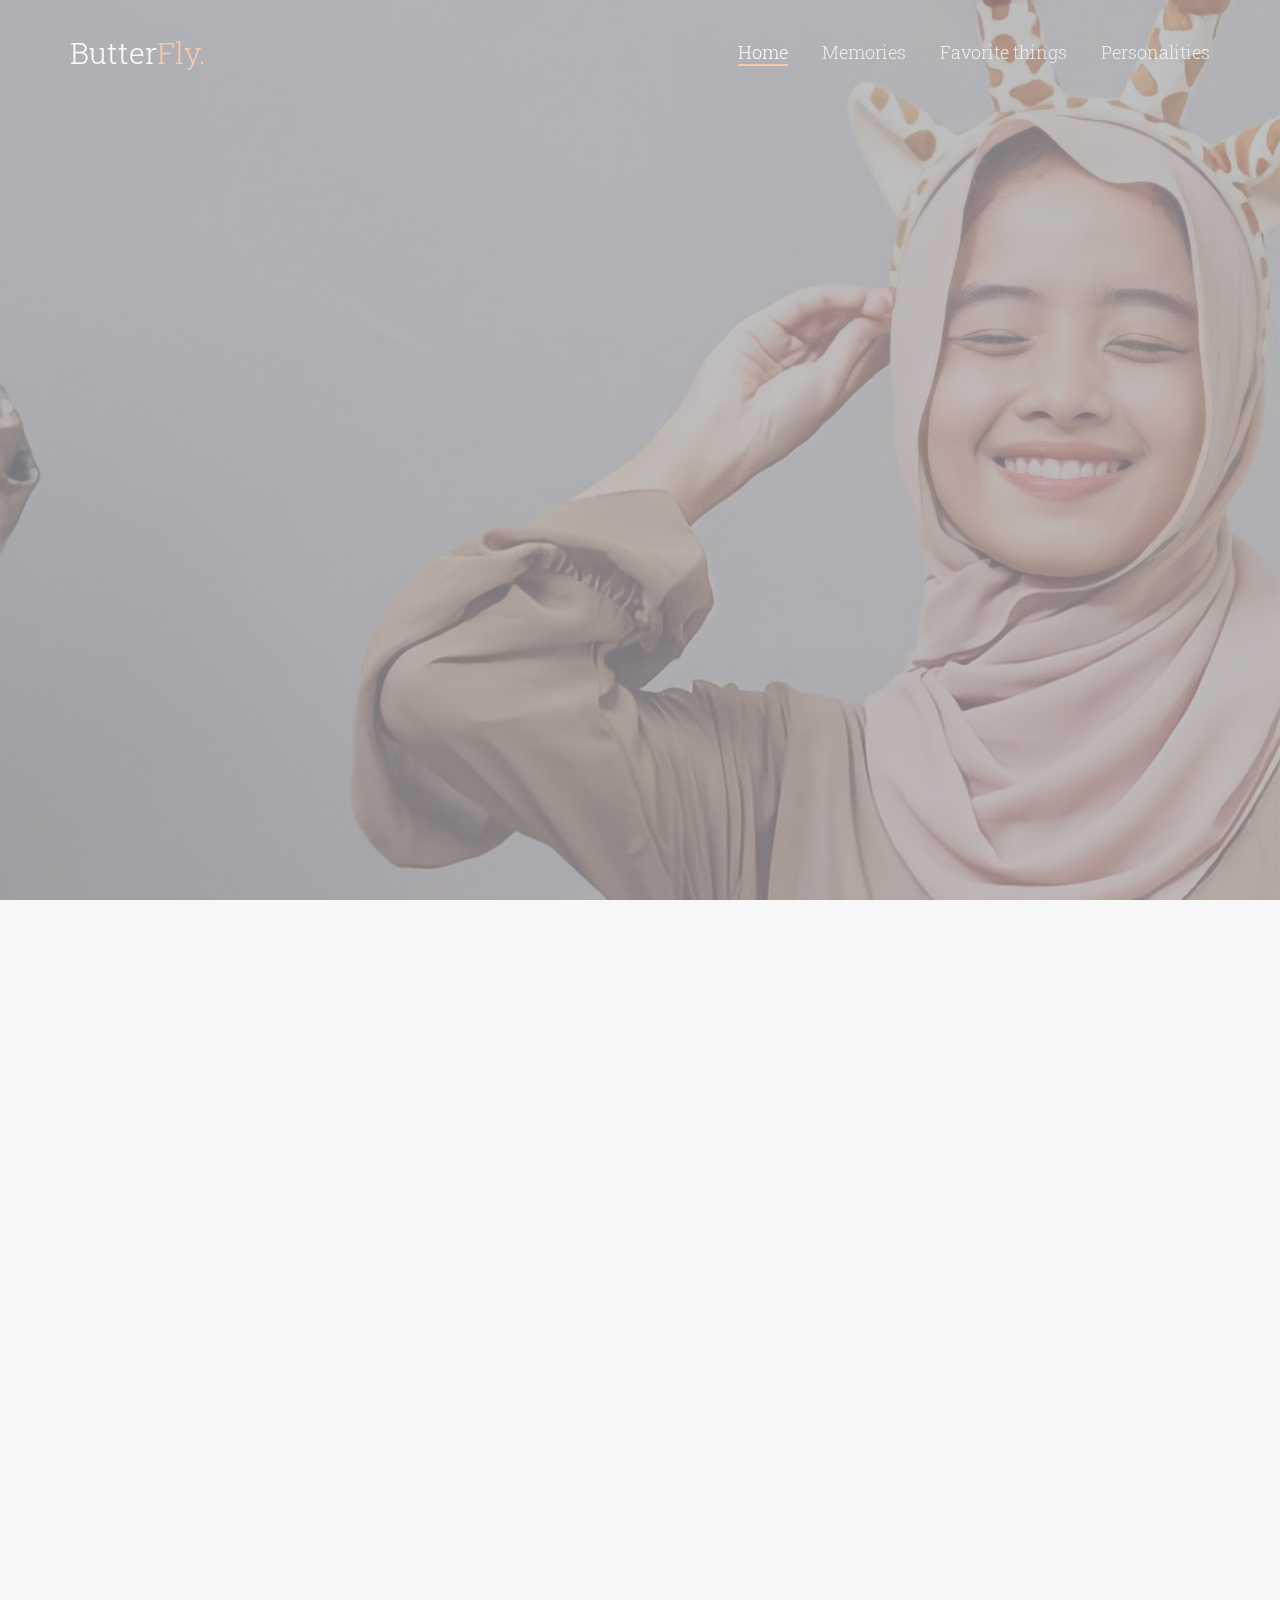
==== index.html @ 9a511532 "Add files via upload" ====
<!DOCTYPE html>
<!--[if lt IE 7]>      <html class="no-js lt-ie9 lt-ie8 lt-ie7"> <![endif]-->
<!--[if IE 7]>         <html class="no-js lt-ie9 lt-ie8"> <![endif]-->
<!--[if IE 8]>         <html class="no-js lt-ie9"> <![endif]-->
<!--[if gt IE 8]><!--> <html class="no-js"> <!--<![endif]-->
	<head>
	<meta charset="utf-8">
	<meta http-equiv="X-UA-Compatible" content="IE=edge">
	<title>Fotografy &mdash; i love you</title>
	<meta name="viewport" content="width=device-width, initial-scale=1">
	<meta name="description" content="Free HTML5 Template by FREEHTML5.CO" />
	<meta name="keywords" content="free html5, free template, free bootstrap, html5, css3, mobile first, responsive" />
	<meta name="author" content="FREEHTML5.CO" />

  <!-- 
	//////////////////////////////////////////////////////

	FREE HTML5 TEMPLATE 
	DESIGNED & DEVELOPED by FREEHTML5.CO
		
	Website: 		http://freehtml5.co/
	Email: 			info@freehtml5.co
	Twitter: 		http://twitter.com/fh5co
	Facebook: 		https://www.facebook.com/fh5co

	//////////////////////////////////////////////////////
	 -->

  	<!-- Facebook and Twitter integration -->
	<meta property="og:title" content=""/>
	<meta property="og:image" content=""/>
	<meta property="og:url" content=""/>
	<meta property="og:site_name" content=""/>
	<meta property="og:description" content=""/>
	<meta name="twitter:title" content="" />
	<meta name="twitter:image" content="" />
	<meta name="twitter:url" content="" />
	<meta name="twitter:card" content="" />

	<!-- Place favicon.ico and apple-touch-icon.png in the root directory -->
	<link rel="shortcut icon" href="favicon.ico">
	<!-- Google Fonts -->
	<link href='https://fonts.googleapis.com/css?family=Roboto+Slab:400,700|Roboto:400,300,700' rel='stylesheet' type='text/css'>
	<!-- Animate -->
	<link rel="stylesheet" href="animate.css">
	<!-- Flexslider -->
	<link rel="stylesheet" href="flexslider.css">
	<!-- Icomoon -->
	<link rel="stylesheet" href="icomoon.css">
	<!-- Bootstrap  -->
	<link rel="stylesheet" href="bootstrap.css">

	<link rel="stylesheet" href="style.css">


	<!-- Modernizr JS -->
	<script src="modernizr-2.6.2.min.js"></script>
	<!-- FOR IE9 below -->
	<!--[if lt IE 9]>
	<script src="js/respond.min.js"></script>
	<![endif]-->

	</head>
	<body>
	
	<div id="fh5co-header">
		<div class="container">
			<!-- Mobile Toggle Menu Button -->
			<a href="#" class="js-fh5co-nav-toggle fh5co-nav-toggle"><i></i></a>
			<div id="fh5co-logo">
				<a href="index.html">Butter<span>Fly.</span></a>
			</div>
			<nav id="fh5co-main-nav">
				<ul>
					<li><a href="#" data-nav-section="home">Home</a></li>
					<li><a href="#" data-nav-section="portfolio">Memories</a></li>
					<li><a href="#" data-nav-section="about">Favorite things</a></li>
					<li><a href="#" data-nav-section="contact">Personalities</a></li>
				</ul>
			</nav>
		</div>
	</div>
	<div id="fh5co-main">
		<div class="fh5co-overlay-mobile"></div>
		<div id="fh5co-home" class="js-fullheight" data-section="home">

			<div class="flexslider">
				
				<div class="fh5co-overlay"></div>
				<div class="fh5co-text">
					<div class="container">
						<div class="row text-center">
							<h1 class="animate-box">Everything about her</h1>
							<div class="fh5co-go animate-box">
								<a href="#" class="js-fh5co-next">
									See memories
									<span><i class="icon-arrow-down2"></i></span>
								</a>
								
							</div>
						</div>
					</div>
				</div>
			  	<ul class="slides">
			   	<li style="background-image: url(bck5.jpg);" data-stellar-background-ratio="0.5"></li>
			   	<li style="background-image: url(bck18.jpg);" data-stellar-background-ratio="0.5"></li>
			   	<li style="background-image: url(bck3.jpg);" data-stellar-background-ratio="0.5"></li>
			  	</ul>

			</div>
		</div>

		<div id="fh5co-portfolio" data-section="portfolio">
			<div class="container">
				<div class="row r-pb">
					<div class="col-md-8 col-md-offset-2 text-center section-heading">
						<h2 class="fh5co-section-title animate-box">Memories</h2>
						<p class="fh5co-lead animate-box">
						In the vast tapestry of life, our love is the intricate thread weaving moments of joy, laughter, and shared dreams. Each heartbeat echoes a love story written in the stars, a journey of two souls dancing through the chapters of time. In your embrace, I've found my home, my sanctuary, where love flourishes like a garden in perpetual bloom. Here's to the beautiful journey of us, painting the canvas of life with the vibrant hues of affection, companionship, and an everlasting bond. </p>
					</div>
				</div>
				<div class="row">
					<div class="col-md-4 col-sm-4 col-xs-6 col-xxs-12 animate-box">
						<div class="img-grid">
							<img src="bck7.jpg" alt="Free HTML5 template by FREEHTML5.co" class="img-responsive">
							<a href="portfolio-single.html" class="transition">
								<div>
									<span class="fh5co-meta">image 1</span>
									<h2 class="fh5co-title">Caca gi naik motor</h2>
								</div>
							</a>
						</div>
					</div>
					<div class="col-md-4 col-sm-4 col-xs-6 col-xxs-12 animate-box">
						<div class="img-grid">
							<img src="bck23.jpg" alt="Free HTML5 template by FREEHTML5.co" class="img-responsive">
							<a href="portfolio-single.html" class="transition">
								<div>
									<span class="fh5co-meta">image 2</span>
									<h2 class="fh5co-title">Caca gi masak</h2>
								</div>
							</a>
						</div>
					</div>
					<div class="col-md-4 col-sm-4 col-xs-6 col-xxs-12 animate-box">
						<div class="img-grid">
							<img src="bck9.jpg" alt="Free HTML5 template by FREEHTML5.co" class="img-responsive">
							<a href="portfolio-single.html" class="transition">
								<div>
									<span class="fh5co-meta">image 3</span>
									<h2 class="fh5co-title">SHEESHHH</h2>
								</div>
							</a>
						</div>
					</div>

					<div class="col-md-4 col-sm-4 col-xs-6 col-xxs-12 animate-box">
						<div class="img-grid">
							<img src="bck16.jpg" alt="Free HTML5 template by FREEHTML5.co" class="img-responsive">
							<a href="portfolio-single.html" class="transition">
								<div>
									<span class="fh5co-meta">image 4</span>
									<h2 class="fh5co-title">mwachhh</h2>
								</div>
							</a>
						</div>
					</div>
					<div class="col-md-4 col-sm-4 col-xs-6 col-xxs-12 animate-box">
						<div class="img-grid">
							<img src="bck19.jpg" alt="Free HTML5 template by FREEHTML5.co" class="img-responsive">
							<a href="portfolio-single.html" class="transition">
								<div>
									<span class="fh5co-meta">image 5</span>
									<h2 class="fh5co-title">cantik bangett!!</h2>
								</div>
							</a>
						</div>
					</div>
					<div class="col-md-4 col-sm-4 col-xs-6 col-xxs-12 animate-box">
						<div class="img-grid">
							<img src="bck12.jpg" alt="Free HTML5 template by FREEHTML5.co" class="img-responsive">
							<a href="portfolio-single.html" class="transition">
								<div>
									<span class="fh5co-meta">image 6</span>
									<h2 class="fh5co-title">pacarnya siapa si</h2>
								</div>
							</a>
						</div>
					</div>

					<div class="col-md-4 col-sm-4 col-xs-6 col-xxs-12 animate-box">
						<div class="img-grid">
							<img src="bck25.jpg" alt="Free HTML5 template by FREEHTML5.co" class="img-responsive">
							<a href="portfolio-single.html" class="transition">
								<div>
									<span class="fh5co-meta">image 7</span>
									<h2 class="fh5co-title">ARGHH</h2>
								</div>
							</a>
						</div>
					</div>
					<div class="col-md-4 col-sm-4 col-xs-6 col-xxs-12 animate-box">
						<div class="img-grid">
							<img src="bck24.jpg" alt="Free HTML5 template by FREEHTML5.co" class="img-responsive">
							<a href="portfolio-single.html" class="transition">
								<div>
									<span class="fh5co-meta">image 8</span>
									<h2 class="fh5co-title">wlee</h2>
								</div>
							</a>
						</div>
					</div>
					<div class="col-md-4 col-sm-4 col-xs-6 col-xxs-12 animate-box">
						<div class="img-grid">
							<img src="bck10.jpg" alt="Free HTML5 template by FREEHTML5.co" class="img-responsive">
							<a href="portfolio-single.html" class="transition">
								<div>
									<span class="fh5co-meta">image 9</span>
									<h2 class="fh5co-title">cantikk huhu</h2>
								</div>
							</a>
						</div>
					</div>

					<div class="col-md-4 col-sm-4 col-xs-6 col-xxs-12 animate-box">
						<div class="img-grid">
							<img src="bck17.jpg" alt="Free HTML5 template by FREEHTML5.co" class="img-responsive">
							<a href="portfolio-single.html" class="transition">
								<div>
									<span class="fh5co-meta">image 10</span>
									<h2 class="fh5co-title">pacarkuu omg omg</h2>
								</div>
							</a>
						</div>
					</div>
					<div class="col-md-4 col-sm-4 col-xs-6 col-xxs-12 animate-box">
						<div class="img-grid">
							<img src="bck22.jpg" alt="Free HTML5 template by FREEHTML5.co" class="img-responsive">
							<a href="portfolio-single.html" class="transition">
								<div>
									<span class="fh5co-meta">image 11</span>
									<h2 class="fh5co-title">kuntii bogell</h2>
								</div>
							</a>
						</div>
					</div>
					<div class="col-md-4 col-sm-4 col-xs-6 col-xxs-12 animate-box">
						<div class="img-grid">
							<img src="bck21.jpg" alt="Free HTML5 template by FREEHTML5.co" class="img-responsive">
							<a href="portfolio-single.html" class="transition">
								<div>
									<span class="fh5co-meta">image 12</span>
									<h2 class="fh5co-title">Takbirrr</h2>
								</div>
							</a>
						</div>
					</div>

				</div>
			</div>
		</div>

		<div id="fh5co-about" data-section="about">
			<div class="container">
				<div class="row r-pb">
					<div class="col-md-8 col-md-offset-2 text-center section-heading animate-box">
						<h2 class="fh5co-section-title">Fav things</h2>
						<p class="fh5co-lead">Here's the top 2 of her most favorite things ever that every single person in the whole world should know</p>
					</div>
				</div>
				<div class="row">
					<div class="col-md-6 animate-box">
						<div class="fh5co-text with-plus">
							<h2>Matcha and Coca-Cola</h2>
							<span class="fh5co-meta">Iced drink, not the hot one</span>
							<p>seriously, others drink didn't exist for her, so just order iced matcha if you going outside with her, there's no need for asking. she sould order it anyway, always!!. And dont you dare bought her any coke except coca-cola, it would be the biggest mistakes you have ever done in your life. its the same story as when thanos murder wanda's husband</p>
						</div>
					</div>
					<div class="col-md-6 animate-box">
						<div class="fh5co-text">
							<h2>Strolling around</h2>
							<span class="fh5co-meta">should get some food first</span>
							<p>yeah, nothing could ever make her happier than this, if she get mad or have a bad mood, just pick her up and bought her mie ayam or ayam bakar, and dont forget for making a joke together. Trust me, it will instantly turn her into juliet within a second and become the sweetest girl u've ever meet, those simple things would easily made her day</p>
						</div>
					</div>

				</div>
			</div>
		</div>

		

		<div id="fh5co-contact" data-section="contact">
			<div class="container">
				<div class="row">
					<div class="col-md-8 col-md-offset-2 text-center section-heading">
						<h2 class="fh5co-section-title animate-box">personalities</h2>
						<p class="fh5co-lead animate-box"></p>
						<p class="animate-box">Its kinda complicated to explain about her personalities, but i can tell you a couple things about her</p>
						<p class="animate-box">Caca itu orangnya sensitif, dia tipikal perempuan yang tidak bisa dibentak sedikit pasti langsung sedih dan kepikiran sampai waktu yang tidak dapat ditentukan</p>
						<p class="animate-box">Dia juga sedikit moodyan, kesabaran setipis tisu, tapi monmaap makin marah malah makin cute, kadang susah bedain mana yang marah bercanda mana yang serius wmehe</p>
						<p class="animate-box">Dan sifat tempramen, posesif, overthingking itu semua sudah mendarah daging. Tapi jangan khawatir, Kadang kalau seperti itu, dia cuman butuh ditenangkan aja kok</p>
						<p class="animate-box">KEPALAAA BATUU!!!!, nda bakalan nurut kecuali 2 hal, pertama dikasih iiming-iming, dan kedua kalau sudah kena batunya sendiri. selain dua diatas, teguran anda hanyalah sebatas suara terompet mas-mas tukang sayur</p>
						<p class="animate-box"><a href="instagram.com/sallsabilaanandaa" target="_blank" class="btn btn-primary btn-lg">Instagram</a></p>
					</div>
				</div>
			</div>
		</div>

		<div id="fh5co-testimony" style="background-image: url(bck2.jpg);" data-stellar-background-ratio="0.5">
			<div class="fh5co-overlay"></div>
			<div class="container">
				<div class="row">
					<div class="flexslider animate-box">
							<ul class="slides">
								<li>
									<blockquote>
										<p>&ldquo;"It's a miracle, just like the sunshine makes the flower grow. That's just the way you change my whole life show, through the sunshine of your tender love."&rdquo; <cite>&mdash; Stevie Wonder</cite></p>
									</blockquote>
								</li>
								<li>
									<blockquote>
										<p>&ldquo;"I could not tell you if I loved you the first moment I saw you, or if it was the second or third or fourth. But I remember the first moment I looked at you walking toward me and realized that somehow the rest of the world seemed to vanish when I was with you."&rdquo; <cite>&mdash; Cassandra Clare</cite></p>
									</blockquote>
								</li>
								<li>
									<blockquote>
										<p>&ldquo;Have I told you lately that I love you? Have I told you there's no one above you? Fill my heart with gladness, take away my sadness, ease my troubles, that's what you do."&rdquo; <cite>&mdash; Van Morrison</cite></p>
									</blockquote>
								</li>
								
								
							</ul>
						</div>

				</div>
			</div>
		</div>

	<!-- jQuery -->
	<script src="jquery.min.js"></script>
	<!-- jQuery Easing -->
	<script src="jquery.easing.1.3.js"></script>
	<!-- Bootstrap -->
	<script src="bootstrap.min.js"></script>
	<!-- Waypoints -->
	<script src="jquery.waypoints.min.js"></script>
	<!-- Stellar Parallax -->
	<script src="jquery.stellar.min.js"></script>
	<!-- Flexslider -->
	<script src="jquery.flexslider-min.js"></script>
	<!-- Main JS -->
	<script src="main.js"></script>

	</body>
</html>
---- icomoon.css ----
@font-face {
    font-family: 'icomoon';
    src:    url('icomoon.eot?85cwyn');
    src:    url('icomoon.eot?85cwyn#iefix') format('embedded-opentype'),
        url('icomoon.ttf?85cwyn') format('truetype'),
        url('icomoon.woff?85cwyn') format('woff'),
        url('icomoon.svg?85cwyn#icomoon') format('svg');
    font-weight: normal;
    font-style: normal;
}

[class^="icon-"], [class*=" icon-"] {
    /* use !important to prevent issues with browser extensions that change fonts */
    font-family: 'icomoon' !important;
    speak-as: none;
    font-style: normal;
    font-weight: normal;
    font-variant: normal;
    text-transform: none;
    line-height: 1;

    /* Better Font Rendering =========== */
    -webkit-font-smoothing: antialiased;
    -moz-osx-font-smoothing: grayscale;
}

.icon-add-to-list:before {
    content: "\e900";
}
.icon-classic-computer:before {
    content: "\e901";
}
.icon-controller-fast-backward:before {
    content: "\e902";
}
.icon-creative-commons-attribution:before {
    content: "\e903";
}
.icon-creative-commons-noderivs:before {
    content: "\e904";
}
.icon-creative-commons-noncommercial-eu:before {
    content: "\e905";
}
.icon-creative-commons-noncommercial-us:before {
    content: "\e906";
}
.icon-creative-commons-public-domain:before {
    content: "\e907";
}
.icon-creative-commons-remix:before {
    content: "\e908";
}
.icon-creative-commons-share:before {
    content: "\e909";
}
.icon-creative-commons-sharealike:before {
    content: "\e90a";
}
.icon-creative-commons:before {
    content: "\e90b";
}
.icon-document-landscape:before {
    content: "\e90c";
}
.icon-remove-user:before {
    content: "\e90d";
}
.icon-warning:before {
    content: "\e90e";
}
.icon-arrow-bold-down:before {
    content: "\e90f";
}
.icon-arrow-bold-left:before {
    content: "\e910";
}
.icon-arrow-bold-right:before {
    content: "\e911";
}
.icon-arrow-bold-up:before {
    content: "\e912";
}
.icon-arrow-down:before {
    content: "\e913";
}
.icon-arrow-left:before {
    content: "\e914";
}
.icon-arrow-long-down:before {
    content: "\e915";
}
.icon-arrow-long-left:before {
    content: "\e916";
}
.icon-arrow-long-right:before {
    content: "\e917";
}
.icon-arrow-long-up:before {
    content: "\e918";
}
.icon-arrow-right:before {
    content: "\e919";
}
.icon-arrow-up:before {
    content: "\e91a";
}
.icon-arrow-with-circle-down:before {
    content: "\e91b";
}
.icon-arrow-with-circle-left:before {
    content: "\e91c";
}
.icon-arrow-with-circle-right:before {
    content: "\e91d";
}
.icon-arrow-with-circle-up:before {
    content: "\e91e";
}
.icon-bookmark:before {
    content: "\e91f";
}
.icon-bookmarks:before {
    content: "\e920";
}
.icon-chevron-down:before {
    content: "\e921";
}
.icon-chevron-left:before {
    content: "\e922";
}
.icon-chevron-right:before {
    content: "\e923";
}
.icon-chevron-small-down:before {
    content: "\e924";
}
.icon-chevron-small-left:before {
    content: "\e925";
}
.icon-chevron-small-right:before {
    content: "\e926";
}
.icon-chevron-small-up:before {
    content: "\e927";
}
.icon-chevron-thin-down:before {
    content: "\e928";
}
.icon-chevron-thin-left:before {
    content: "\e929";
}
.icon-chevron-thin-right:before {
    content: "\e92a";
}
.icon-chevron-thin-up:before {
    content: "\e92b";
}
.icon-chevron-up:before {
    content: "\e92c";
}
.icon-chevron-with-circle-down:before {
    content: "\e92d";
}
.icon-chevron-with-circle-left:before {
    content: "\e92e";
}
.icon-chevron-with-circle-right:before {
    content: "\e92f";
}
.icon-chevron-with-circle-up:before {
    content: "\e930";
}
.icon-cloud:before {
    content: "\e931";
}
.icon-controller-fast-forward:before {
    content: "\e932";
}
.icon-controller-jump-to-start:before {
    content: "\e933";
}
.icon-controller-next:before {
    content: "\e934";
}
.icon-controller-paus:before {
    content: "\e935";
}
.icon-controller-play:before {
    content: "\e936";
}
.icon-controller-record:before {
    content: "\e937";
}
.icon-controller-stop:before {
    content: "\e938";
}
.icon-controller-volume:before {
    content: "\e939";
}
.icon-dot-single:before {
    content: "\e93a";
}
.icon-dots-three-horizontal:before {
    content: "\e93b";
}
.icon-dots-three-vertical:before {
    content: "\e93c";
}
.icon-dots-two-horizontal:before {
    content: "\e93d";
}
.icon-dots-two-vertical:before {
    content: "\e93e";
}
.icon-download:before {
    content: "\e93f";
}
.icon-emoji-flirt:before {
    content: "\e940";
}
.icon-flow-branch:before {
    content: "\e941";
}
.icon-flow-cascade:before {
    content: "\e942";
}
.icon-flow-line:before {
    content: "\e943";
}
.icon-flow-parallel:before {
    content: "\e944";
}
.icon-flow-tree:before {
    content: "\e945";
}
.icon-install:before {
    content: "\e946";
}
.icon-layers:before {
    content: "\e947";
}
.icon-open-book:before {
    content: "\e948";
}
.icon-resize-100:before {
    content: "\e949";
}
.icon-resize-full-screen:before {
    content: "\e94a";
}
.icon-save:before {
    content: "\e94b";
}
.icon-select-arrows:before {
    content: "\e94c";
}
.icon-sound-mute:before {
    content: "\e94d";
}
.icon-sound:before {
    content: "\e94e";
}
.icon-trash:before {
    content: "\e94f";
}
.icon-triangle-down:before {
    content: "\e950";
}
.icon-triangle-left:before {
    content: "\e951";
}
.icon-triangle-right:before {
    content: "\e952";
}
.icon-triangle-up:before {
    content: "\e953";
}
.icon-uninstall:before {
    content: "\e954";
}
.icon-upload-to-cloud:before {
    content: "\e955";
}
.icon-upload:before {
    content: "\e956";
}
.icon-add-user:before {
    content: "\e957";
}
.icon-address:before {
    content: "\e958";
}
.icon-adjust:before {
    content: "\e959";
}
.icon-air:before {
    content: "\e95a";
}
.icon-aircraft-landing:before {
    content: "\e95b";
}
.icon-aircraft-take-off:before {
    content: "\e95c";
}
.icon-aircraft:before {
    content: "\e95d";
}
.icon-align-bottom:before {
    content: "\e95e";
}
.icon-align-horizontal-middle:before {
    content: "\e95f";
}
.icon-align-left:before {
    content: "\e960";
}
.icon-align-right:before {
    content: "\e961";
}
.icon-align-top:before {
    content: "\e962";
}
.icon-align-vertical-middle:before {
    content: "\e963";
}
.icon-archive:before {
    content: "\e964";
}
.icon-area-graph:before {
    content: "\e965";
}
.icon-attachment:before {
    content: "\e966";
}
.icon-awareness-ribbon:before {
    content: "\e967";
}
.icon-back-in-time:before {
    content: "\e968";
}
.icon-back:before {
    content: "\e969";
}
.icon-bar-graph:before {
    content: "\e96a";
}
.icon-battery:before {
    content: "\e96b";
}
.icon-beamed-note:before {
    content: "\e96c";
}
.icon-bell:before {
    content: "\e96d";
}
.icon-blackboard:before {
    content: "\e96e";
}
.icon-block:before {
    content: "\e96f";
}
.icon-book:before {
    content: "\e970";
}
.icon-bowl:before {
    content: "\e971";
}
.icon-box:before {
    content: "\e972";
}
.icon-briefcase:before {
    content: "\e973";
}
.icon-browser:before {
    content: "\e974";
}
.icon-brush:before {
    content: "\e975";
}
.icon-bucket:before {
    content: "\e976";
}
.icon-cake:before {
    content: "\e977";
}
.icon-calculator:before {
    content: "\e978";
}
.icon-calendar:before {
    content: "\e979";
}
.icon-camera:before {
    content: "\e97a";
}
.icon-ccw:before {
    content: "\e97b";
}
.icon-chat:before {
    content: "\e97c";
}
.icon-check:before {
    content: "\e97d";
}
.icon-circle-with-cross:before {
    content: "\e97e";
}
.icon-circle-with-minus:before {
    content: "\e97f";
}
.icon-circle-with-plus:before {
    content: "\e980";
}
.icon-circle:before {
    content: "\e981";
}
.icon-circular-graph:before {
    content: "\e982";
}
.icon-clapperboard:before {
    content: "\e983";
}
.icon-clipboard:before {
    content: "\e984";
}
.icon-clock:before {
    content: "\e985";
}
.icon-code:before {
    content: "\e986";
}
.icon-cog:before {
    content: "\e987";
}
.icon-colours:before {
    content: "\e988";
}
.icon-compass:before {
    content: "\e989";
}
.icon-copy:before {
    content: "\e98a";
}
.icon-credit-card:before {
    content: "\e98b";
}
.icon-credit:before {
    content: "\e98c";
}
.icon-cross:before {
    content: "\e98d";
}
.icon-cup:before {
    content: "\e98e";
}
.icon-cw:before {
    content: "\e98f";
}
.icon-cycle:before {
    content: "\e990";
}
.icon-database:before {
    content: "\e991";
}
.icon-dial-pad:before {
    content: "\e992";
}
.icon-direction:before {
    content: "\e993";
}
.icon-document:before {
    content: "\e994";
}
.icon-documents:before {
    content: "\e995";
}
.icon-drink:before {
    content: "\e996";
}
.icon-drive:before {
    content: "\e997";
}
.icon-drop:before {
    content: "\e998";
}
.icon-edit:before {
    content: "\e999";
}
.icon-email:before {
    content: "\e99a";
}
.icon-emoji-happy:before {
    content: "\e99b";
}
.icon-emoji-neutral:before {
    content: "\e99c";
}
.icon-emoji-sad:before {
    content: "\e99d";
}
.icon-erase:before {
    content: "\e99e";
}
.icon-eraser:before {
    content: "\e99f";
}
.icon-export:before {
    content: "\e9a0";
}
.icon-eye:before {
    content: "\e9a1";
}
.icon-feather:before {
    content: "\e9a2";
}
.icon-flag:before {
    content: "\e9a3";
}
.icon-flash:before {
    content: "\e9a4";
}
.icon-flashlight:before {
    content: "\e9a5";
}
.icon-flat-brush:before {
    content: "\e9a6";
}
.icon-folder-images:before {
    content: "\e9a7";
}
.icon-folder-music:before {
    content: "\e9a8";
}
.icon-folder-video:before {
    content: "\e9a9";
}
.icon-folder:before {
    content: "\e9aa";
}
.icon-forward:before {
    content: "\e9ab";
}
.icon-funnel:before {
    content: "\e9ac";
}
.icon-game-controller:before {
    content: "\e9ad";
}
.icon-gauge:before {
    content: "\e9ae";
}
.icon-globe:before {
    content: "\e9af";
}
.icon-graduation-cap:before {
    content: "\e9b0";
}
.icon-grid:before {
    content: "\e9b1";
}
.icon-hair-cross:before {
    content: "\e9b2";
}
.icon-hand:before {
    content: "\e9b3";
}
.icon-heart-outlined:before {
    content: "\e9b4";
}
.icon-heart:before {
    content: "\e9b5";
}
.icon-help-with-circle:before {
    content: "\e9b6";
}
.icon-help:before {
    content: "\e9b7";
}
.icon-home:before {
    content: "\e9b8";
}
.icon-hour-glass:before {
    content: "\e9b9";
}
.icon-image-inverted:before {
    content: "\e9ba";
}
.icon-image:before {
    content: "\e9bb";
}
.icon-images:before {
    content: "\e9bc";
}
.icon-inbox:before {
    content: "\e9bd";
}
.icon-infinity:before {
    content: "\e9be";
}
.icon-info-with-circle:before {
    content: "\e9bf";
}
.icon-info:before {
    content: "\e9c0";
}
.icon-key:before {
    content: "\e9c1";
}
.icon-keyboard:before {
    content: "\e9c2";
}
.icon-lab-flask:before {
    content: "\e9c3";
}
.icon-landline:before {
    content: "\e9c4";
}
.icon-language:before {
    content: "\e9c5";
}
.icon-laptop:before {
    content: "\e9c6";
}
.icon-leaf:before {
    content: "\e9c7";
}
.icon-level-down:before {
    content: "\e9c8";
}
.icon-level-up:before {
    content: "\e9c9";
}
.icon-lifebuoy:before {
    content: "\e9ca";
}
.icon-light-bulb:before {
    content: "\e9cb";
}
.icon-light-down:before {
    content: "\e9cc";
}
.icon-light-up:before {
    content: "\e9cd";
}
.icon-line-graph:before {
    content: "\e9ce";
}
.icon-link:before {
    content: "\e9cf";
}
.icon-list:before {
    content: "\e9d0";
}
.icon-location-pin:before {
    content: "\e9d1";
}
.icon-location:before {
    content: "\e9d2";
}
.icon-lock-open:before {
    content: "\e9d3";
}
.icon-lock:before {
    content: "\e9d4";
}
.icon-log-out:before {
    content: "\e9d5";
}
.icon-login:before {
    content: "\e9d6";
}
.icon-loop:before {
    content: "\e9d7";
}
.icon-magnet:before {
    content: "\e9d8";
}
.icon-magnifying-glass:before {
    content: "\e9d9";
}
.icon-mail:before {
    content: "\e9da";
}
.icon-man:before {
    content: "\e9db";
}
.icon-map:before {
    content: "\e9dc";
}
.icon-mask:before {
    content: "\e9dd";
}
.icon-medal:before {
    content: "\e9de";
}
.icon-megaphone:before {
    content: "\e9df";
}
.icon-menu:before {
    content: "\e9e0";
}
.icon-message:before {
    content: "\e9e1";
}
.icon-mic:before {
    content: "\e9e2";
}
.icon-minus:before {
    content: "\e9e3";
}
.icon-mobile:before {
    content: "\e9e4";
}
.icon-modern-mic:before {
    content: "\e9e5";
}
.icon-moon:before {
    content: "\e9e6";
}
.icon-mouse:before {
    content: "\e9e7";
}
.icon-music:before {
    content: "\e9e8";
}
.icon-network:before {
    content: "\e9e9";
}
.icon-new-message:before {
    content: "\e9ea";
}
.icon-new:before {
    content: "\e9eb";
}
.icon-news:before {
    content: "\e9ec";
}
.icon-note:before {
    content: "\e9ed";
}
.icon-notification:before {
    content: "\e9ee";
}
.icon-old-mobile:before {
    content: "\e9ef";
}
.icon-old-phone:before {
    content: "\e9f0";
}
.icon-palette:before {
    content: "\e9f1";
}
.icon-paper-plane:before {
    content: "\e9f2";
}
.icon-pencil:before {
    content: "\e9f3";
}
.icon-phone:before {
    content: "\e9f4";
}
.icon-pie-chart:before {
    content: "\e9f5";
}
.icon-pin:before {
    content: "\e9f6";
}
.icon-plus:before {
    content: "\e9f7";
}
.icon-popup:before {
    content: "\e9f8";
}
.icon-power-plug:before {
    content: "\e9f9";
}
.icon-price-ribbon:before {
    content: "\e9fa";
}
.icon-price-tag:before {
    content: "\e9fb";
}
.icon-print:before {
    content: "\e9fc";
}
.icon-progress-empty:before {
    content: "\e9fd";
}
.icon-progress-full:before {
    content: "\e9fe";
}
.icon-progress-one:before {
    content: "\e9ff";
}
.icon-progress-two:before {
    content: "\ea00";
}
.icon-publish:before {
    content: "\ea01";
}
.icon-quote:before {
    content: "\ea02";
}
.icon-radio:before {
    content: "\ea03";
}
.icon-reply-all:before {
    content: "\ea04";
}
.icon-reply:before {
    content: "\ea05";
}
.icon-retweet:before {
    content: "\ea06";
}
.icon-rocket:before {
    content: "\ea07";
}
.icon-round-brush:before {
    content: "\ea08";
}
.icon-rss:before {
    content: "\ea09";
}
.icon-ruler:before {
    content: "\ea0a";
}
.icon-scissors:before {
    content: "\ea0b";
}
.icon-share-alternitive:before {
    content: "\ea0c";
}
.icon-share:before {
    content: "\ea0d";
}
.icon-shareable:before {
    content: "\ea0e";
}
.icon-shield:before {
    content: "\ea0f";
}
.icon-shop:before {
    content: "\ea10";
}
.icon-shopping-bag:before {
    content: "\ea11";
}
.icon-shopping-basket:before {
    content: "\ea12";
}
.icon-shopping-cart:before {
    content: "\ea13";
}
.icon-shuffle:before {
    content: "\ea14";
}
.icon-signal:before {
    content: "\ea15";
}
.icon-sound-mix:before {
    content: "\ea16";
}
.icon-sports-club:before {
    content: "\ea17";
}
.icon-spreadsheet:before {
    content: "\ea18";
}
.icon-squared-cross:before {
    content: "\ea19";
}
.icon-squared-minus:before {
    content: "\ea1a";
}
.icon-squared-plus:before {
    content: "\ea1b";
}
.icon-star-outlined:before {
    content: "\ea1c";
}
.icon-star:before {
    content: "\ea1d";
}
.icon-stopwatch:before {
    content: "\ea1e";
}
.icon-suitcase:before {
    content: "\ea1f";
}
.icon-swap:before {
    content: "\ea20";
}
.icon-sweden:before {
    content: "\ea21";
}
.icon-switch:before {
    content: "\ea22";
}
.icon-tablet:before {
    content: "\ea23";
}
.icon-tag:before {
    content: "\ea24";
}
.icon-text-document-inverted:before {
    content: "\ea25";
}
.icon-text-document:before {
    content: "\ea26";
}
.icon-text:before {
    content: "\ea27";
}
.icon-thermometer:before {
    content: "\ea28";
}
.icon-thumbs-down:before {
    content: "\ea29";
}
.icon-thumbs-up:before {
    content: "\ea2a";
}
.icon-thunder-cloud:before {
    content: "\ea2b";
}
.icon-ticket:before {
    content: "\ea2c";
}
.icon-time-slot:before {
    content: "\ea2d";
}
.icon-tools:before {
    content: "\ea2e";
}
.icon-traffic-cone:before {
    content: "\ea2f";
}
.icon-tree:before {
    content: "\ea30";
}
.icon-trophy:before {
    content: "\ea31";
}
.icon-tv:before {
    content: "\ea32";
}
.icon-typing:before {
    content: "\ea33";
}
.icon-unread:before {
    content: "\ea34";
}
.icon-untag:before {
    content: "\ea35";
}
.icon-user:before {
    content: "\ea36";
}
.icon-users:before {
    content: "\ea37";
}
.icon-v-card:before {
    content: "\ea38";
}
.icon-video:before {
    content: "\ea39";
}
.icon-vinyl:before {
    content: "\ea3a";
}
.icon-voicemail:before {
    content: "\ea3b";
}
.icon-wallet:before {
    content: "\ea3c";
}
.icon-water:before {
    content: "\ea3d";
}
.icon-px-with-circle:before {
    content: "\ea3e";
}
.icon-px:before {
    content: "\ea3f";
}
.icon-basecamp:before {
    content: "\ea40";
}
.icon-behance:before {
    content: "\ea41";
}
.icon-creative-cloud:before {
    content: "\ea42";
}
.icon-dropbox:before {
    content: "\ea43";
}
.icon-evernote:before {
    content: "\ea44";
}
.icon-flattr:before {
    content: "\ea45";
}
.icon-foursquare:before {
    content: "\ea46";
}
.icon-google-drive:before {
    content: "\ea47";
}
.icon-google-hangouts:before {
    content: "\ea48";
}
.icon-grooveshark:before {
    content: "\ea49";
}
.icon-icloud:before {
    content: "\ea4a";
}
.icon-mixi:before {
    content: "\ea4b";
}
.icon-onedrive:before {
    content: "\ea4c";
}
.icon-paypal:before {
    content: "\ea4d";
}
.icon-picasa:before {
    content: "\ea4e";
}
.icon-qq:before {
    content: "\ea4f";
}
.icon-rdio-with-circle:before {
    content: "\ea50";
}
.icon-renren:before {
    content: "\ea51";
}
.icon-scribd:before {
    content: "\ea52";
}
.icon-sina-weibo:before {
    content: "\ea53";
}
.icon-skype-with-circle:before {
    content: "\ea54";
}
.icon-skype:before {
    content: "\ea55";
}
.icon-slideshare:before {
    content: "\ea56";
}
.icon-smashing:before {
    content: "\ea57";
}
.icon-soundcloud:before {
    content: "\ea58";
}
.icon-spotify-with-circle:before {
    content: "\ea59";
}
.icon-spotify:before {
    content: "\ea5a";
}
.icon-swarm:before {
    content: "\ea5b";
}
.icon-vine-with-circle:before {
    content: "\ea5c";
}
.icon-vine:before {
    content: "\ea5d";
}
.icon-vk-alternitive:before {
    content: "\ea5e";
}
.icon-vk-with-circle:before {
    content: "\ea5f";
}
.icon-vk:before {
    content: "\ea60";
}
.icon-xing-with-circle:before {
    content: "\ea61";
}
.icon-xing:before {
    content: "\ea62";
}
.icon-yelp:before {
    content: "\ea63";
}
.icon-dribbble-with-circle:before {
    content: "\ea64";
}
.icon-dribbble:before {
    content: "\ea65";
}
.icon-facebook-with-circle:before {
    content: "\ea66";
}
.icon-facebook:before {
    content: "\ea67";
}
.icon-flickr-with-circle:before {
    content: "\ea68";
}
.icon-flickr:before {
    content: "\ea69";
}
.icon-github-with-circle:before {
    content: "\ea6a";
}
.icon-github:before {
    content: "\ea6b";
}
.icon-google-with-circle:before {
    content: "\ea6c";
}
.icon-google:before {
    content: "\ea6d";
}
.icon-instagram-with-circle:before {
    content: "\ea6e";
}
.icon-instagram:before {
    content: "\ea6f";
}
.icon-lastfm-with-circle:before {
    content: "\ea70";
}
.icon-lastfm:before {
    content: "\ea71";
}
.icon-linkedin-with-circle:before {
    content: "\ea72";
}
.icon-linkedin:before {
    content: "\ea73";
}
.icon-pinterest-with-circle:before {
    content: "\ea74";
}
.icon-pinterest:before {
    content: "\ea75";
}
.icon-rdio:before {
    content: "\ea76";
}
.icon-stumbleupon-with-circle:before {
    content: "\ea77";
}
.icon-stumbleupon:before {
    content: "\ea78";
}
.icon-tumblr-with-circle:before {
    content: "\ea79";
}
.icon-tumblr:before {
    content: "\ea7a";
}
.icon-twitter-with-circle:before {
    content: "\ea7b";
}
.icon-twitter:before {
    content: "\ea7c";
}
.icon-vimeo-with-circle:before {
    content: "\ea7d";
}
.icon-vimeo:before {
    content: "\ea7e";
}
.icon-youtube-with-circle:before {
    content: "\ea7f";
}
.icon-youtube:before {
    content: "\ea80";
}
.icon-eye3:before {
    content: "\e000";
}
.icon-paper-clip:before {
    content: "\e001";
}
.icon-mail2:before {
    content: "\e002";
}
.icon-toggle:before {
    content: "\e003";
}
.icon-layout:before {
    content: "\e004";
}
.icon-link2:before {
    content: "\e005";
}
.icon-bell3:before {
    content: "\e006";
}
.icon-lock2:before {
    content: "\e007";
}
.icon-unlock:before {
    content: "\e008";
}
.icon-ribbon:before {
    content: "\e009";
}
.icon-image3:before {
    content: "\e010";
}
.icon-signal2:before {
    content: "\e011";
}
.icon-target2:before {
    content: "\e012";
}
.icon-clipboard2:before {
    content: "\e013";
}
.icon-clock3:before {
    content: "\e014";
}
.icon-watch:before {
    content: "\e015";
}
.icon-air-play:before {
    content: "\e016";
}
.icon-camera3:before {
    content: "\e017";
}
.icon-video2:before {
    content: "\e018";
}
.icon-disc:before {
    content: "\e019";
}
.icon-printer2:before {
    content: "\e020";
}
.icon-monitor2:before {
    content: "\e021";
}
.icon-server:before {
    content: "\e022";
}
.icon-cog3:before {
    content: "\e023";
}
.icon-heart3:before {
    content: "\e024";
}
.icon-paragraph:before {
    content: "\e025";
}
.icon-align-justify:before {
    content: "\e026";
}
.icon-align-left2:before {
    content: "\e027";
}
.icon-align-center:before {
    content: "\e028";
}
.icon-align-right2:before {
    content: "\e029";
}
.icon-book3:before {
    content: "\e030";
}
.icon-layers2:before {
    content: "\e031";
}
.icon-stack:before {
    content: "\e032";
}
.icon-stack-2:before {
    content: "\e033";
}
.icon-paper:before {
    content: "\e034";
}
.icon-paper-stack:before {
    content: "\e035";
}
.icon-search2:before {
    content: "\e036";
}
.icon-zoom-in:before {
    content: "\e037";
}
.icon-zoom-out:before {
    content: "\e038";
}
.icon-reply3:before {
    content: "\e039";
}
.icon-circle-plus:before {
    content: "\e040";
}
.icon-circle-minus:before {
    content: "\e041";
}
.icon-circle-check:before {
    content: "\e042";
}
.icon-circle-cross:before {
    content: "\e043";
}
.icon-square-plus:before {
    content: "\e044";
}
.icon-square-minus:before {
    content: "\e045";
}
.icon-square-check:before {
    content: "\e046";
}
.icon-square-cross:before {
    content: "\e047";
}
.icon-microphone2:before {
    content: "\e048";
}
.icon-record:before {
    content: "\e049";
}
.icon-skip-back:before {
    content: "\e050";
}
.icon-rewind:before {
    content: "\e051";
}
.icon-play2:before {
    content: "\e052";
}
.icon-pause:before {
    content: "\e053";
}
.icon-stop:before {
    content: "\e054";
}
.icon-fast-forward2:before {
    content: "\e055";
}
.icon-skip-forward:before {
    content: "\e056";
}
.icon-shuffle2:before {
    content: "\e057";
}
.icon-repeat:before {
    content: "\e058";
}
.icon-folder3:before {
    content: "\e059";
}
.icon-umbrella:before {
    content: "\e060";
}
.icon-moon3:before {
    content: "\e061";
}
.icon-thermometer2:before {
    content: "\e062";
}
.icon-drop2:before {
    content: "\e063";
}
.icon-sun2:before {
    content: "\e064";
}
.icon-cloud3:before {
    content: "\e065";
}
.icon-cloud-upload:before {
    content: "\e066";
}
.icon-cloud-download:before {
    content: "\e067";
}
.icon-upload3:before {
    content: "\e068";
}
.icon-download3:before {
    content: "\e069";
}
.icon-location3:before {
    content: "\e070";
}
.icon-location-2:before {
    content: "\e071";
}
.icon-map2:before {
    content: "\e072";
}
.icon-battery2:before {
    content: "\e073";
}
.icon-head:before {
    content: "\e074";
}
.icon-briefcase2:before {
    content: "\e075";
}
.icon-speech-bubble:before {
    content: "\e076";
}
.icon-anchor:before {
    content: "\e077";
}
.icon-globe2:before {
    content: "\e078";
}
.icon-box3:before {
    content: "\e079";
}
.icon-reload:before {
    content: "\e080";
}
.icon-share2:before {
    content: "\e081";
}
.icon-marquee:before {
    content: "\e082";
}
.icon-marquee-plus:before {
    content: "\e083";
}
.icon-marquee-minus:before {
    content: "\e084";
}
.icon-tag3:before {
    content: "\e085";
}
.icon-power:before {
    content: "\e086";
}
.icon-command:before {
    content: "\e087";
}
.icon-alt:before {
    content: "\e088";
}
.icon-esc:before {
    content: "\e089";
}
.icon-bar-graph2:before {
    content: "\e090";
}
.icon-bar-graph-2:before {
    content: "\e091";
}
.icon-pie-graph:before {
    content: "\e092";
}
.icon-star2:before {
    content: "\e093";
}
.icon-arrow-left2:before {
    content: "\e094";
}
.icon-arrow-right2:before {
    content: "\e095";
}
.icon-arrow-up2:before {
    content: "\e096";
}
.icon-arrow-down2:before {
    content: "\e097";
}
.icon-volume:before {
    content: "\e098";
}
.icon-mute:before {
    content: "\e099";
}
.icon-content-right:before {
    content: "\e100";
}
.icon-content-left:before {
    content: "\e101";
}
.icon-grid2:before {
    content: "\e102";
}
.icon-grid-2:before {
    content: "\e103";
}
.icon-columns:before {
    content: "\e104";
}
.icon-loader:before {
    content: "\e105";
}
.icon-bag:before {
    content: "\e106";
}
.icon-ban:before {
    content: "\e107";
}
.icon-flag3:before {
    content: "\e108";
}
.icon-trash3:before {
    content: "\e109";
}
.icon-expand:before {
    content: "\e110";
}
.icon-contract:before {
    content: "\e111";
}
.icon-maximize:before {
    content: "\e112";
}
.icon-minimize:before {
    content: "\e113";
}
.icon-plus3:before {
    content: "\e114";
}
.icon-minus2:before {
    content: "\e115";
}
.icon-check2:before {
    content: "\e116";
}
.icon-cross3:before {
    content: "\e117";
}
.icon-move:before {
    content: "\e118";
}
.icon-delete:before {
    content: "\e119";
}
.icon-menu2:before {
    content: "\e120";
}
.icon-archive2:before {
    content: "\e121";
}
.icon-inbox2:before {
    content: "\e122";
}
.icon-outbox:before {
    content: "\e123";
}
.icon-file:before {
    content: "\e124";
}
.icon-file-add:before {
    content: "\e125";
}
.icon-file-subtract:before {
    content: "\e126";
}
.icon-help2:before {
    content: "\e127";
}
.icon-open:before {
    content: "\e128";
}
.icon-ellipsis:before {
    content: "\e129";
}
---- style.css ----
@font-face {
  font-family: 'icomoon';
  src: url("../fonts/icomoon/icomoon.eot?srf3rx");
  src: url("../fonts/icomoon/icomoon.eot?srf3rx#iefix") format("embedded-opentype"), url("../fonts/icomoon/icomoon.ttf?srf3rx") format("truetype"), url("../fonts/icomoon/icomoon.woff?srf3rx") format("woff"), url("../fonts/icomoon/icomoon.svg?srf3rx#icomoon") format("svg");
  font-weight: normal;
  font-style: normal;
}
html {
  background: #f7f7f7;
}

body {
  font-family: "Roboto", sans-serif;
  font-size: 18px;
  font-weight: 300;
  line-height: 1.5;
  color: #7a7e89;
  background: #f7f7f7;
}
body.fh5co-overflow {
  overflow-x: auto;
}

::-webkit-selection {
  color: #fff;
  background: #f9ad81;
}

::-moz-selection {
  color: #fff;
  background: #f9ad81;
}

::selection {
  color: #fff;
  background: #f9ad81;
}

a {
  color: #f9ad81;
  -webkit-transition: 0.5s;
  -o-transition: 0.5s;
  transition: 0.5s;
}
a:hover, a:focus, a:active {
  color: #f67d38;
  outline: none;
  text-decoration: none;
}

h1, h2, h3, h4, h5, h6 {
  font-family: "Roboto Slab", sans-serif;
  color: #000;
}

p {
  margin-bottom: 30px;
}

.btn {
  margin-right: 4px;
  margin-bottom: 4px;
  font-family: "Roboto Slab", sans-serif;
  font-size: 12px;
  letter-spacing: 2px;
  text-transform: uppercase;
  font-weight: 700;
  -webkit-border-radius: 4px;
  -moz-border-radius: 4px;
  -ms-border-radius: 4px;
  border-radius: 4px;
  -webkit-transition: 0.5s;
  -o-transition: 0.5s;
  transition: 0.5s;
}
.btn.btn-md {
  padding: 10px 20px !important;
}
.btn.btn-lg {
  padding: 18px 36px !important;
}
.btn:hover, .btn:active, .btn:focus {
  box-shadow: none !important;
  outline: none !important;
}

.btn-primary {
  background: #f9ad81;
  color: #fff;
  border: 2px solid #f9ad81;
}
.btn-primary:hover, .btn-primary:focus, .btn-primary:active {
  background: #f89d69 !important;
  border-color: #f89d69 !important;
}
.btn-primary.btn-outline {
  background: transparent;
  color: #f9ad81;
  border: 2px solid #f9ad81;
}
.btn-primary.btn-outline:hover, .btn-primary.btn-outline:focus, .btn-primary.btn-outline:active {
  background: #f9ad81;
  color: #fff;
}

.btn-success {
  background: #58ca7e;
  color: #fff;
  border: 2px solid #58ca7e;
}
.btn-success:hover, .btn-success:focus, .btn-success:active {
  background: #45c46f !important;
  border-color: #45c46f !important;
}
.btn-success.btn-outline {
  background: transparent;
  color: #58ca7e;
  border: 2px solid #58ca7e;
}
.btn-success.btn-outline:hover, .btn-success.btn-outline:focus, .btn-success.btn-outline:active {
  background: #58ca7e;
  color: #fff;
}

.btn-info {
  background: #1784fb;
  color: #fff;
  border: 2px solid #1784fb;
}
.btn-info:hover, .btn-info:focus, .btn-info:active {
  background: #0477f4 !important;
  border-color: #0477f4 !important;
}
.btn-info.btn-outline {
  background: transparent;
  color: #1784fb;
  border: 2px solid #1784fb;
}
.btn-info.btn-outline:hover, .btn-info.btn-outline:focus, .btn-info.btn-outline:active {
  background: #1784fb;
  color: #fff;
}

.btn-warning {
  background: #fed330;
  color: #fff;
  border: 2px solid #fed330;
}
.btn-warning:hover, .btn-warning:focus, .btn-warning:active {
  background: #fece17 !important;
  border-color: #fece17 !important;
}
.btn-warning.btn-outline {
  background: transparent;
  color: #fed330;
  border: 2px solid #fed330;
}
.btn-warning.btn-outline:hover, .btn-warning.btn-outline:focus, .btn-warning.btn-outline:active {
  background: #fed330;
  color: #fff;
}

.btn-danger {
  background: #fb4f59;
  color: #fff;
  border: 2px solid #fb4f59;
}
.btn-danger:hover, .btn-danger:focus, .btn-danger:active {
  background: #fa3641 !important;
  border-color: #fa3641 !important;
}
.btn-danger.btn-outline {
  background: transparent;
  color: #fb4f59;
  border: 2px solid #fb4f59;
}
.btn-danger.btn-outline:hover, .btn-danger.btn-outline:focus, .btn-danger.btn-outline:active {
  background: #fb4f59;
  color: #fff;
}

.btn-outline {
  background: none;
  border: 2px solid gray;
  font-size: 12px;
  letter-spacing: 2px;
  text-transform: uppercase;
  -webkit-transition: 0.3s;
  -o-transition: 0.3s;
  transition: 0.3s;
}
.btn-outline:hover, .btn-outline:focus, .btn-outline:active {
  box-shadow: none;
}

.form-control {
  box-shadow: none;
  background: transparent;
  border: 2px solid rgba(0, 0, 0, 0.1);
  height: 54px;
  font-size: 18px;
  font-weight: 300;
}
.form-control:active, .form-control:focus {
  outline: none;
  box-shadow: none;
  border-color: #f9ad81;
}

#fh5co-header {
  position: absolute;
  top: 20px;
  left: 0;
  z-index: 999;
  background: transparent;
  padding: 15px 0;
  width: 100%;
}
@media screen and (max-width: 768px) {
  #fh5co-header {
    background: #fff;
    top: 0;
  }
}
#fh5co-header #fh5co-logo {
  float: left;
  line-height: 1.2;
  position: relative;
}
@media screen and (max-width: 768px) {
  #fh5co-header #fh5co-logo {
    top: -2px;
  }
}
#fh5co-header #fh5co-logo a {
  font-family: "Roboto Slab", sans-serif;
  font-size: 30px;
  color: #fff;
}
@media screen and (max-width: 768px) {
  #fh5co-header #fh5co-logo a {
    color: #000;
  }
}
#fh5co-header #fh5co-logo a span {
  color: #f9ad81;
}
#fh5co-header #fh5co-main-nav {
  float: right;
}
@media screen and (max-width: 768px) {
  #fh5co-header #fh5co-main-nav {
    display: none;
  }
}
#fh5co-header #fh5co-main-nav ul {
  padding: 0;
  margin: 4px 0 0 0;
}
#fh5co-header #fh5co-main-nav ul li {
  padding: 0;
  margin: 0;
  display: inline;
}
#fh5co-header #fh5co-main-nav ul li a {
  font-family: "Roboto Slab", sans-serif;
  color: rgba(255, 255, 255, 0.8);
  text-decoration: none;
  margin-left: 30px;
  border-bottom: 2px solid transparent;
}
#fh5co-header #fh5co-main-nav ul li a:hover {
  text-decoration: none;
  color: #f9ad81;
}
#fh5co-header #fh5co-main-nav ul li.active a {
  color: #fff;
  border-bottom: 2px solid #f9ad81;
}
#fh5co-header.navbar-fixed-top {
  position: fixed !important;
  background: #fff;
  -webkit-box-shadow: 0 0 9px 0 rgba(0, 0, 0, 0.1);
  -moz-box-shadow: 0 0 9px 0 rgba(0, 0, 0, 0.1);
  -ms-box-shadow: 0 0 9px 0 rgba(0, 0, 0, 0.1);
  box-shadow: 0 0 9px 0 rgba(0, 0, 0, 0.1);
  top: 0;
  left: 0px;
}
#fh5co-header.navbar-fixed-top #fh5co-logo {
  float: left;
  line-height: 1.2;
}
#fh5co-header.navbar-fixed-top #fh5co-logo a {
  font-family: "Roboto Slab", sans-serif;
  font-size: 30px;
  color: #000;
}
#fh5co-header.navbar-fixed-top #fh5co-main-nav ul li a {
  font-family: "Roboto Slab", sans-serif;
  color: rgba(0, 0, 0, 0.8);
  text-decoration: none;
  margin-left: 30px;
  border-bottom: 2px solid transparent;
}
#fh5co-header.navbar-fixed-top #fh5co-main-nav ul li a:hover {
  text-decoration: none;
  color: #f9ad81;
}
#fh5co-header.navbar-fixed-top #fh5co-main-nav ul li.active a {
  color: #f9ad81;
  border-bottom: 2px solid transparent;
}

/*
 * Flexslider
 */
#fh5co-home {
  min-height: 700px;
  background: #fff url(../images/loader.gif) no-repeat center center;
}
#fh5co-home .flexslider {
  border: none;
  position: relative;
  z-index: 1;
  margin-bottom: 0;
}
#fh5co-home .flexslider .fh5co-text {
  position: absolute;
  z-index: 3;
  width: 100%;
  top: 50%;
  margin-top: -129px;
  text-align: center;
}
#fh5co-home .flexslider .fh5co-text h1 {
  margin: 0 0 30px 0;
  padding: 0;
  font-family: "Roboto Slab", sans-serif;
  font-size: 50px;
  font-weight: 400;
  color: #fff;
  display: -moz-inline-stack;
  display: inline-block;
  zoom: 1;
  display: inline;
  border: 7px solid #fff;
  padding: 30px 50px;
  -webkit-transition: 0.3s;
  -o-transition: 0.3s;
  transition: 0.3s;
}
@media screen and (max-width: 992px) {
  #fh5co-home .flexslider .fh5co-text h1 {
    font-size: 30px;
  }
}
#fh5co-home .flexslider .fh5co-text .fh5co-go {
  margin-top: 30px;
}
#fh5co-home .flexslider .fh5co-text .fh5co-go a {
  font-family: "Roboto", sans-serif;
  font-size: 13px;
  letter-spacing: 2px;
  text-transform: uppercase;
  color: #fff;
  font-weight: 400;
  display: block;
  position: relative;
  top: 50px;
  padding-bottom: 50px;
}
#fh5co-home .flexslider .fh5co-text .fh5co-go a span {
  font-size: 20px;
  display: block;
  position: absolute;
  bottom: 0;
  left: 50%;
  margin-left: -10px;
  -webkit-animation: ani-mouse 2.5s linear infinite;
  -moz-animation: ani-mouse 2.5s linear infinite;
  animation: ani-mouse 2.5s linear infinite;
}
#fh5co-home .flexslider .fh5co-text .fh5co-go a:hover {
  text-decoration: none;
}
#fh5co-home .flexslider .fh5co-text .fh5co-go a:hover span {
  text-decoration: none;
}
#fh5co-home .flexslider .slides li {
  background-repeat: no-repeat;
  background-size: cover;
}
#fh5co-home .flexslider .fh5co-overlay {
  position: absolute;
  z-index: 3;
  top: 0;
  bottom: 0;
  left: 0;
  right: 0;
  opacity: .3;
  background: #444853;
}
#fh5co-home .flexslider .flex-control-nav,
#fh5co-home .flexslider .flex-direction-nav {
  display: none;
}

#fh5co-main,
#fh5co-offcanvas {
  -webkit-transition: 0.8s;
  -o-transition: 0.8s;
  transition: 0.8s;
}

#fh5co-offcanvas {
  position: fixed;
  top: 0;
  right: 0;
  bottom: 0;
  z-index: 9999;
  width: 275px;
  background: #444853;
  overflow-y: auto;
  padding: 50px 30px 30px 30px;
  -moz-transform: translateX(275px);
  -webkit-transform: translateX(275px);
  -ms-transform: translateX(275px);
  -o-transform: translateX(275px);
  transform: translateX(275px);
}
#fh5co-offcanvas .fh5co-offcanvas-close {
  position: absolute;
  top: 20px;
  right: 30px;
}
#fh5co-offcanvas .fh5co-offcanvas-close:before {
  font-family: 'icomoon';
  speak-as: none;
  font-style: normal;
  font-weight: normal;
  font-variant: normal;
  text-transform: none;
  line-height: 1;
  /* Better Font Rendering =========== */
  -webkit-font-smoothing: antialiased;
  -moz-osx-font-smoothing: grayscale;
  content: "\e117";
  font-size: 30px;
  color: rgba(255, 255, 255, 0.5);
  -webkit-transition: 0.5s;
  -o-transition: 0.5s;
  transition: 0.5s;
}
#fh5co-offcanvas .fh5co-offcanvas-close:hover:before {
  color: white;
}
#fh5co-offcanvas nav ul {
  padding: 0;
  margin: 0;
}
#fh5co-offcanvas nav ul li {
  padding: 0;
  margin: 0;
  list-style: none;
}
#fh5co-offcanvas nav ul li a {
  display: block;
  color: rgba(255, 255, 255, 0.5);
  padding: 7px 0;
}
#fh5co-offcanvas nav ul li a:hover {
  color: #f9ad81;
}
#fh5co-offcanvas nav ul li.active a {
  color: #f9ad81;
}
.offcanvas-visible #fh5co-offcanvas {
  -moz-transform: translateX(0px);
  -webkit-transform: translateX(0px);
  -ms-transform: translateX(0px);
  -o-transform: translateX(0px);
  transform: translateX(0px);
}

#fh5co-portfolio,
#fh5co-about,
#fh5co-contact,
#fh5co-testimony,
#fh5co-content {
  padding: 7em 0;
}
@media screen and (max-width: 768px) {
  #fh5co-portfolio,
  #fh5co-about,
  #fh5co-contact,
  #fh5co-testimony,
  #fh5co-content {
    padding: 4em 0;
  }
}

#fh5co-content figure {
  margin-bottom: 30px;
}

#fh5co-about {
  background: #444853;
}
#fh5co-about h2 {
  color: #fff;
}
#fh5co-about .fh5co-text {
  padding-left: 4em;
}
@media screen and (max-width: 992px) {
  #fh5co-about .fh5co-text {
    padding: 0 0 20px 0;
  }
}
#fh5co-about .fh5co-text .fh5co-meta {
  color: rgba(255, 255, 255, 0.2);
  text-transform: uppercase;
  letter-spacing: 2px;
  font-size: 12px;
  display: block;
  margin-bottom: 20px;
  font-weight: 700;
}
#fh5co-about .fh5co-text.with-plus {
  padding-right: 4em;
  padding-left: 0;
  position: relative;
}
@media screen and (max-width: 992px) {
  #fh5co-about .fh5co-text.with-plus {
    padding-right: 0;
  }
}
#fh5co-about .fh5co-text.with-plus:after {
  position: absolute;
  right: 0;
  margin-right: -30px;
  top: 50%;
  margin-top: -25px;
  font-family: 'icomoon';
  speak-as: none;
  font-style: normal;
  font-weight: normal;
  font-variant: normal;
  text-transform: none;
  line-height: 1;
  /* Better Font Rendering =========== */
  -webkit-font-smoothing: antialiased;
  -moz-osx-font-smoothing: grayscale;
  content: "\e114";
  font-size: 50px;
  color: #f9ad81;
}
@media screen and (max-width: 992px) {
  #fh5co-about .fh5co-text.with-plus:after {
    display: none;
    visibility: hidden;
  }
}

#fh5co-testimony {
  background-color: transparent;
  background-size: cover;
  background-attachment: fixed;
  position: relative;
  width: 100%;
}
#fh5co-testimony > .container {
  position: relative;
  z-index: 5;
}
#fh5co-testimony > .fh5co-overlay {
  position: absolute;
  top: 0;
  left: 0;
  right: 0;
  bottom: 0;
  z-index: 3;
  opacity: .7;
  background: #444853;
}
#fh5co-testimony .flexslider {
  border: transparent !important;
  background: transparent !important;
}
#fh5co-testimony .flexslider .slides li {
  font-size: 40px;
  line-height: 1.5;
}
#fh5co-testimony .flexslider .slides li blockquote {
  padding-left: 0;
  border-left: none;
}
@media screen and (max-width: 768px) {
  #fh5co-testimony .flexslider .slides li blockquote {
    padding: 0 20px;
  }
}
#fh5co-testimony .flexslider .slides li blockquote p {
  font-size: 40px;
  line-height: 1.5;
  font-family: "Roboto Slab", sans-serif;
  color: white !important;
}
@media screen and (max-width: 768px) {
  #fh5co-testimony .flexslider .slides li blockquote p {
    font-size: 20px;
    line-height: 1.5;
  }
}
#fh5co-testimony .flexslider .slides li blockquote p cite {
  display: block;
  padding-top: 20px;
  font-size: 20px;
  font-family: "Roboto", sans-serif;
  font-style: normal;
  color: rgba(255, 255, 255, 0.7);
}
#fh5co-testimony .flexslider .flex-control-paging {
  position: relative;
}
#fh5co-testimony .flexslider .flex-control-paging.flex-control-nav {
  bottom: -70px;
}
@media screen and (max-width: 768px) {
  #fh5co-testimony .flexslider .flex-control-paging.flex-control-nav {
    bottom: -60px;
  }
}
#fh5co-testimony .flexslider .flex-control-paging li a {
  width: 14px;
  height: 14px;
  background: rgba(255, 255, 255, 0.2);
  box-shadow: none;
  border: 2px solid transparent;
}
#fh5co-testimony .flexslider .flex-control-paging li a:active, #fh5co-testimony .flexslider .flex-control-paging li a:focus {
  outline: none;
}
#fh5co-testimony .flexslider .flex-control-paging li a.flex-active {
  position: relative;
  background: transparent;
  box-shadow: none;
  border: 2px solid #f9ad81;
}

#fh5co-footer {
  background: #ececec;
  padding: 4em 0;
  font-size: 16px;
}
@media screen and (max-width: 768px) {
  #fh5co-footer {
    padding: 3em 0;
  }
}
#fh5co-footer a {
  color: #f67d38;
}
#fh5co-footer a:hover {
  text-decoration: underline;
}
#fh5co-footer p {
  margin-bottom: 10px;
}
#fh5co-footer .fh5co-footer-widget {
  margin-bottom: 30px;
  float: left;
  width: 100%;
}

.fh5co-social {
  padding: 0;
  margin: 0;
}
@media screen and (max-width: 768px) {
  .fh5co-social {
    float: none !important;
  }
}
.fh5co-social li {
  padding: 0;
  margin: 0;
  display: inline;
}
.fh5co-social li a {
  margin-left: 10px;
}
@media screen and (max-width: 768px) {
  .fh5co-social li a {
    margin-right: 10px;
  }
}
.fh5co-social li a i {
  font-size: 20px;
}
.fh5co-social li a:hover {
  text-decoration: none !important;
}
.fh5co-social li a:hover i {
  text-decoration: none;
}

.img-grid {
  width: 100%;
  height: 100%;
  position: relative;
  overflow: hidden;
  float: left;
  margin-bottom: 30px;
}
@media screen and (max-width: 480px) {
  .img-grid {
    margin-bottom: 15px;
  }
}
.img-grid img {
  position: relative;
  z-index: 10;
}
.img-grid a {
  position: absolute;
  top: 0;
  left: 0;
  right: 0;
  bottom: 0;
  opacity: 0;
  z-index: 12;
  background: rgba(68, 72, 83, 0.9);
  text-align: center;
  -webkit-transition: 0.5s;
  -o-transition: 0.5s;
  transition: 0.5s;
}
.img-grid a > div {
  position: absolute;
  bottom: -20px;
  left: 0;
  text-align: center;
  width: 100%;
  -webkit-transition: 0.8s, ease-out;
  -o-transition: 0.8s, ease-out;
  transition: 0.8s, ease-out;
}
.img-grid a .fh5co-title {
  font-size: 18px;
  color: #fff;
  padding: 0;
  position: relative;
}
.img-grid a .fh5co-meta {
  color: rgba(255, 255, 255, 0.4);
  font-size: 10px;
  font-weight: 400;
  letter-spacing: 2px;
  display: block;
  position: relative;
  padding-bottom: 7px;
  text-transform: uppercase;
}
.img-grid a .fh5co-meta:after {
  content: "";
  position: absolute;
  bottom: 0;
  width: 20px;
  margin-left: -10px;
  height: 2px;
  left: 50%;
  background: #f9ad81;
}
.img-grid:hover > a {
  opacity: 1;
}
.img-grid:hover > a > div {
  bottom: 20px;
}

.section-heading .fh5co-section-title {
  font-size: 11px;
  letter-spacing: 2px;
  text-transform: uppercase;
  color: #41454f;
  font-family: "Roboto", sans-serif;
  font-weight: 700;
  opacity: .4;
  margin-bottom: 20px;
}

.fh5co-lead {
  font-size: 26px;
}
@media screen and (max-width: 768px) {
  .fh5co-lead {
    font-size: 20px;
  }
}

.js .to-animate, .js
.to-animate-2, .js
.animate-box {
  opacity: 0;
}

.fh5co-nav-toggle {
  width: 25px;
  height: 25px;
  cursor: pointer;
  text-decoration: none;
}
.fh5co-nav-toggle.active i::before, .fh5co-nav-toggle.active i::after {
  background: #f9ad81;
}
.fh5co-nav-toggle:hover, .fh5co-nav-toggle:focus, .fh5co-nav-toggle:active {
  outline: none;
  border-bottom: none !important;
}
.fh5co-nav-toggle i {
  position: relative;
  display: -moz-inline-stack;
  display: inline-block;
  zoom: 1;
  display: inline;
  width: 25px;
  height: 3px;
  color: #535659;
  font: bold 14px/.4 Helvetica;
  text-transform: uppercase;
  text-indent: -55px;
  background: #535659;
  transition: all .2s ease-out;
}
.fh5co-nav-toggle i::before, .fh5co-nav-toggle i::after {
  content: '';
  width: 25px;
  height: 3px;
  background: #535659;
  position: absolute;
  left: 0;
  -webkit-transition: 0.2s;
  -o-transition: 0.2s;
  transition: 0.2s;
}

.fh5co-nav-toggle i::before {
  top: -7px;
}

.fh5co-nav-toggle i::after {
  bottom: -7px;
}

.fh5co-nav-toggle:hover i::before {
  top: -10px;
}

.fh5co-nav-toggle:hover i::after {
  bottom: -10px;
}

.fh5co-nav-toggle.active i {
  background: transparent;
}

.fh5co-nav-toggle.active i::before {
  top: 0;
  -webkit-transform: rotateZ(45deg);
  -moz-transform: rotateZ(45deg);
  -ms-transform: rotateZ(45deg);
  -o-transform: rotateZ(45deg);
  transform: rotateZ(45deg);
}

.fh5co-nav-toggle.active i::after {
  bottom: 0;
  -webkit-transform: rotateZ(-45deg);
  -moz-transform: rotateZ(-45deg);
  -ms-transform: rotateZ(-45deg);
  -o-transform: rotateZ(-45deg);
  transform: rotateZ(-45deg);
}

.fh5co-nav-toggle {
  position: absolute;
  top: 8px;
  right: 15px;
  z-index: 21;
  padding: 6px 0 0 0;
  display: block;
  margin: 0 auto;
  display: none;
  height: 44px;
  width: 25px;
  border-bottom: none !important;
}
@media screen and (max-width: 768px) {
  .fh5co-nav-toggle {
    display: block;
  }
  .offcanvas-visible .fh5co-nav-toggle {
    z-index: 999999 !important;
  }
}

.fh5co-animated {
  -webkit-animation-duration: .3s;
  animation-duration: .3s;
  -webkit-animation-fill-mode: both;
  animation-fill-mode: both;
}

.r-pb {
  padding-bottom: 40px;
}

@media screen and (max-width: 480px) {
  .col-xxs-12 {
    width: 100%;
    float: none;
  }
}
/* Arrow Animations */
@-webkit-keyframes ani-mouse {
  0% {
    opacity: 1;
    top: 29%;
  }
  15% {
    opacity: 1;
    top: 50%;
  }
  50% {
    opacity: 0;
    top: 50%;
  }
  100% {
    opacity: 0;
    top: 29%;
  }
}
@-moz-keyframes ani-mouse {
  0% {
    opacity: 1;
    top: 29%;
  }
  15% {
    opacity: 1;
    top: 50%;
  }
  50% {
    opacity: 0;
    top: 50%;
  }
  100% {
    opacity: 0;
    top: 29%;
  }
}
@keyframes ani-mouse {
  0% {
    opacity: 1;
    top: 29%;
  }
  15% {
    opacity: 1;
    top: 50%;
  }
  50% {
    opacity: 0;
    top: 50%;
  }
  100% {
    opacity: 0;
    top: 29%;
  }
}

/*# sourceMappingURL=style.css.map */
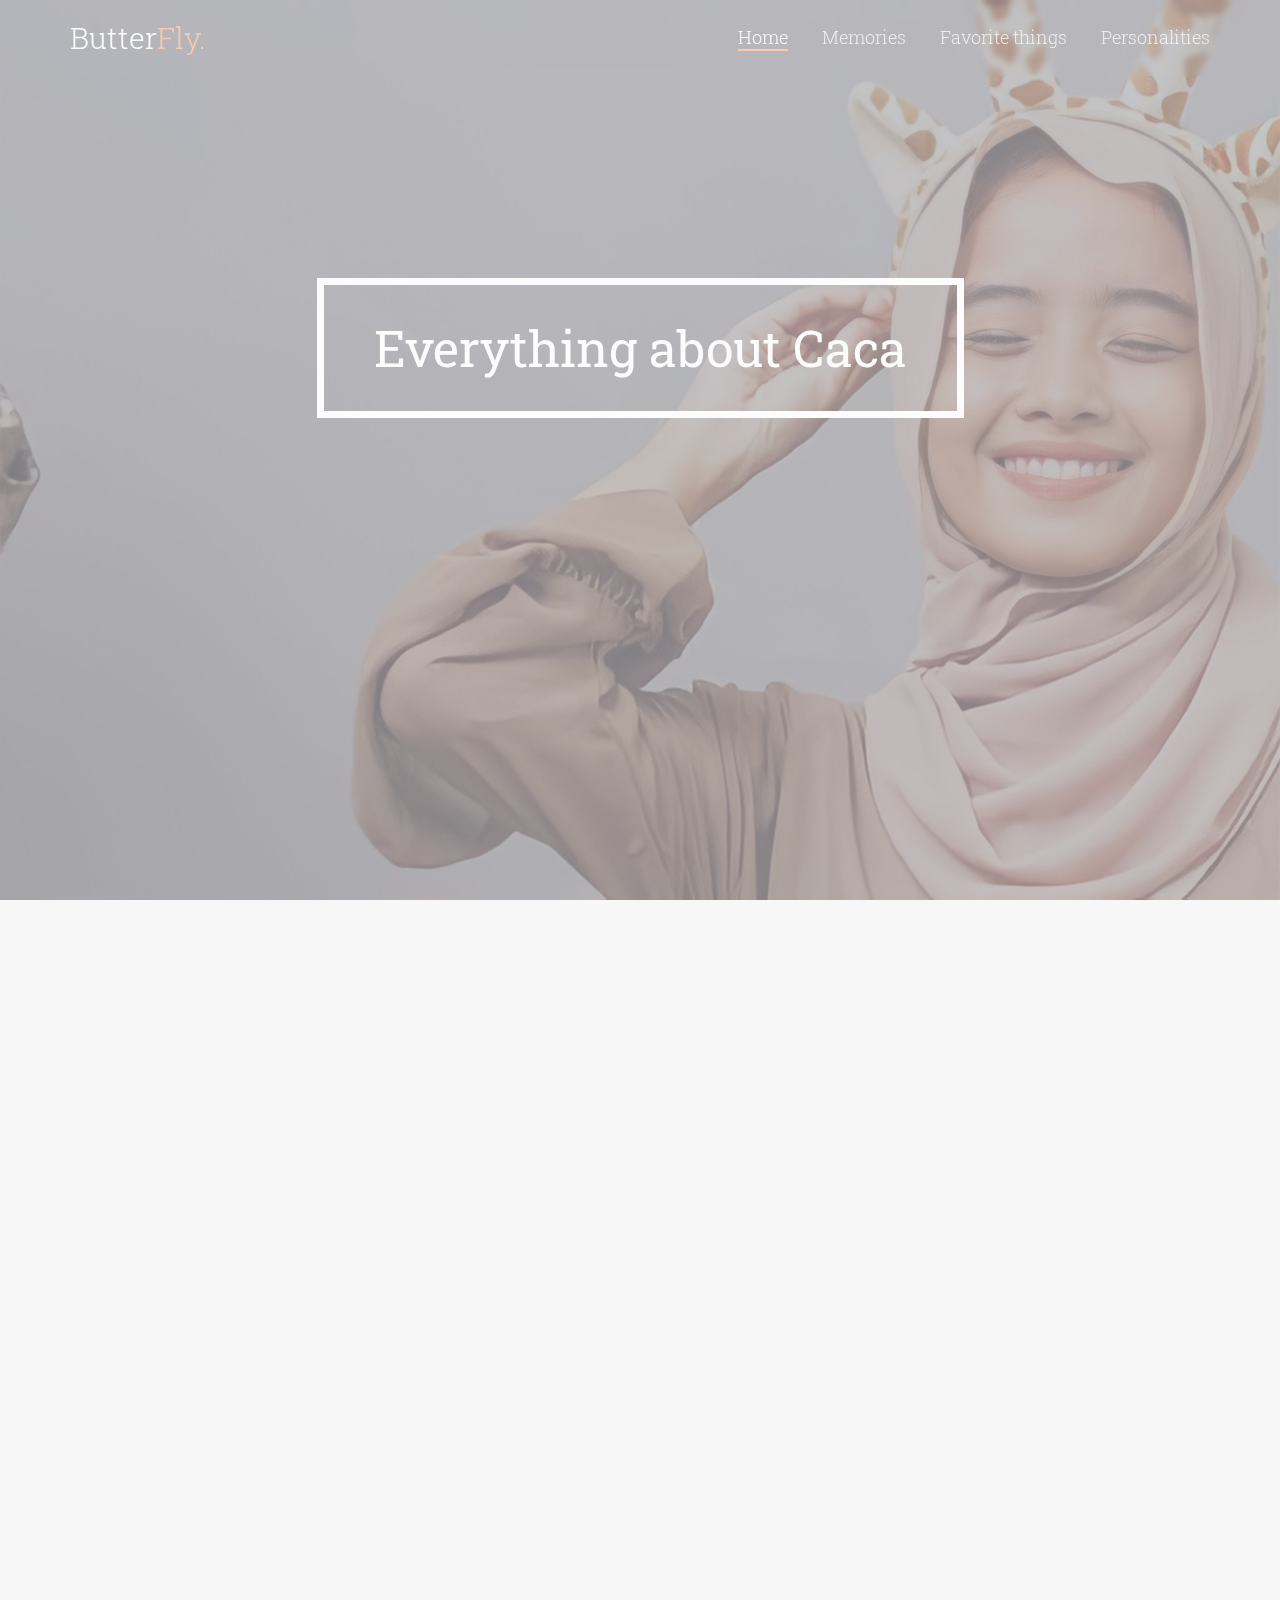
==== commit a601f540: "Add files via upload" ====
--- a/index.html
+++ b/index.html
@@ -28,7 +28,7 @@
 	 -->
 
   	<!-- Facebook and Twitter integration -->
-	<meta property="og:title" content=""/>
+	<meta property="og:" content=""/>
 	<meta property="og:image" content=""/>
 	<meta property="og:url" content=""/>
 	<meta property="og:site_name" content=""/>
@@ -39,7 +39,7 @@
 	<meta name="twitter:card" content="" />
 
 	<!-- Place favicon.ico and apple-touch-icon.png in the root directory -->
-	<link rel="shortcut icon" href="favicon.ico">
+	<link rel="shortcut icon" href="icomoon/favicon.ico">
 	<!-- Google Fonts -->
 	<link href='https://fonts.googleapis.com/css?family=Roboto+Slab:400,700|Roboto:400,300,700' rel='stylesheet' type='text/css'>
 	<!-- Animate -->
@@ -58,16 +58,19 @@
 	<script src="modernizr-2.6.2.min.js"></script>
 	<!-- FOR IE9 below -->
 	<!--[if lt IE 9]>
-	<script src="js/respond.min.js"></script>
+	<script src="respond.min.js"></script>
 	<![endif]-->
 
 	</head>
 	<body>
+			<audio autoplay>
+					<source src="music.mp3" type="audio/mp3"/>
+			</audio>
 	
-	<div id="fh5co-header">
+		<div id="fh5co-header">
 		<div class="container">
 			<!-- Mobile Toggle Menu Button -->
-			<a href="#" class="js-fh5co-nav-toggle fh5co-nav-toggle"><i></i></a>
+			<a href="#" class="js-fh5co-nav-toggle fh5co-nav-toggle"><i>go!</i></a>
 			<div id="fh5co-logo">
 				<a href="index.html">Butter<span>Fly.</span></a>
 			</div>
@@ -91,7 +94,7 @@
 				<div class="fh5co-text">
 					<div class="container">
 						<div class="row text-center">
-							<h1 class="animate-box">Everything about her</h1>
+							<h1 class="-box">Everything about Caca</h1>
 							<div class="fh5co-go animate-box">
 								<a href="#" class="js-fh5co-next">
 									See memories
@@ -117,7 +120,11 @@
 					<div class="col-md-8 col-md-offset-2 text-center section-heading">
 						<h2 class="fh5co-section-title animate-box">Memories</h2>
 						<p class="fh5co-lead animate-box">
-						In the vast tapestry of life, our love is the intricate thread weaving moments of joy, laughter, and shared dreams. Each heartbeat echoes a love story written in the stars, a journey of two souls dancing through the chapters of time. In your embrace, I've found my home, my sanctuary, where love flourishes like a garden in perpetual bloom. Here's to the beautiful journey of us, painting the canvas of life with the vibrant hues of affection, companionship, and an everlasting bond. </p>
+						In the vast tapestry of life, our love is the intricate thread weaving moments of joy, laughter, and shared dreams.
+						Each heartbeat echoes a love story written in the stars, a journey of two souls dancing through the chapters
+						of time. In your embrace, I've found my home, my sanctuary, where love flourishes like a garden in 
+						perpetual bloom. Here's to the beautiful journey of us, painting the canvas of life with the 
+						vibrant hues of affection, companionship, and an everlasting bond. </p>
 					</div>
 				</div>
 				<div class="row">
@@ -127,41 +134,41 @@
 							<a href="portfolio-single.html" class="transition">
 								<div>
 									<span class="fh5co-meta">image 1</span>
-									<h2 class="fh5co-title">Caca gi naik motor</h2>
-								</div>
-							</a>
-						</div>
-					</div>
-					<div class="col-md-4 col-sm-4 col-xs-6 col-xxs-12 animate-box">
-						<div class="img-grid">
-							<img src="bck23.jpg" alt="Free HTML5 template by FREEHTML5.co" class="img-responsive">
+									<h2 class="fh5co-title">Caca naik motor</h2>
+								</div>
+							</a>
+						</div>
+					</div>
+					<div class="col-md-4 col-sm-4 col-xs-6 col-xxs-12 animate-box">
+						<div class="img-grid">
+							<img src="bck23.jpg" class="img-responsive">
 							<a href="portfolio-single.html" class="transition">
 								<div>
 									<span class="fh5co-meta">image 2</span>
-									<h2 class="fh5co-title">Caca gi masak</h2>
-								</div>
-							</a>
-						</div>
-					</div>
-					<div class="col-md-4 col-sm-4 col-xs-6 col-xxs-12 animate-box">
-						<div class="img-grid">
-							<img src="bck9.jpg" alt="Free HTML5 template by FREEHTML5.co" class="img-responsive">
+									<h2 class="fh5co-title">Caca masak</h2>
+								</div>
+							</a>
+						</div>
+					</div>
+					<div class="col-md-4 col-sm-4 col-xs-6 col-xxs-12 animate-box">
+						<div class="img-grid">
+							<img src="bck32.jpg" class="img-responsive">
 							<a href="portfolio-single.html" class="transition">
 								<div>
 									<span class="fh5co-meta">image 3</span>
-									<h2 class="fh5co-title">SHEESHHH</h2>
-								</div>
-							</a>
-						</div>
-					</div>
-
-					<div class="col-md-4 col-sm-4 col-xs-6 col-xxs-12 animate-box">
-						<div class="img-grid">
-							<img src="bck16.jpg" alt="Free HTML5 template by FREEHTML5.co" class="img-responsive">
+									<h2 class="fh5co-title">Caca tantrum</h2>
+								</div>
+							</a>
+						</div>
+					</div>
+
+					<div class="col-md-4 col-sm-4 col-xs-6 col-xxs-12 animate-box">
+						<div class="img-grid">
+							<img src="bck30.jpg" class="img-responsive">
 							<a href="portfolio-single.html" class="transition">
 								<div>
 									<span class="fh5co-meta">image 4</span>
-									<h2 class="fh5co-title">mwachhh</h2>
+									<h2 class="fh5co-title">Caca pakai nailarts</h2>
 								</div>
 							</a>
 						</div>
@@ -172,18 +179,18 @@
 							<a href="portfolio-single.html" class="transition">
 								<div>
 									<span class="fh5co-meta">image 5</span>
-									<h2 class="fh5co-title">cantik bangett!!</h2>
-								</div>
-							</a>
-						</div>
-					</div>
-					<div class="col-md-4 col-sm-4 col-xs-6 col-xxs-12 animate-box">
-						<div class="img-grid">
-							<img src="bck12.jpg" alt="Free HTML5 template by FREEHTML5.co" class="img-responsive">
+									<h2 class="fh5co-title">Caca di kamnel</h2>
+								</div>
+							</a>
+						</div>
+					</div>
+					<div class="col-md-4 col-sm-4 col-xs-6 col-xxs-12 animate-box">
+						<div class="img-grid">
+							<img src="bck34.jpg" alt="Free HTML5 template by FREEHTML5.co" class="img-responsive">
 							<a href="portfolio-single.html" class="transition">
 								<div>
 									<span class="fh5co-meta">image 6</span>
-									<h2 class="fh5co-title">pacarnya siapa si</h2>
+									<h2 class="fh5co-title">Caca marah</h2>
 								</div>
 							</a>
 						</div>
@@ -202,11 +209,11 @@
 					</div>
 					<div class="col-md-4 col-sm-4 col-xs-6 col-xxs-12 animate-box">
 						<div class="img-grid">
-							<img src="bck24.jpg" alt="Free HTML5 template by FREEHTML5.co" class="img-responsive">
+							<img src="bck29.jpg" alt="Free HTML5 template by FREEHTML5.co" class="img-responsive">
 							<a href="portfolio-single.html" class="transition">
 								<div>
 									<span class="fh5co-meta">image 8</span>
-									<h2 class="fh5co-title">wlee</h2>
+									<h2 class="fh5co-title">I LOVE YOU 3000</h2>
 								</div>
 							</a>
 						</div>
@@ -217,19 +224,19 @@
 							<a href="portfolio-single.html" class="transition">
 								<div>
 									<span class="fh5co-meta">image 9</span>
-									<h2 class="fh5co-title">cantikk huhu</h2>
-								</div>
-							</a>
-						</div>
-					</div>
-
-					<div class="col-md-4 col-sm-4 col-xs-6 col-xxs-12 animate-box">
-						<div class="img-grid">
-							<img src="bck17.jpg" alt="Free HTML5 template by FREEHTML5.co" class="img-responsive">
+									<h2 class="fh5co-title">Caca dipantai</h2>
+								</div>
+							</a>
+						</div>
+					</div>
+
+					<div class="col-md-4 col-sm-4 col-xs-6 col-xxs-12 animate-box">
+						<div class="img-grid">
+							<img src="bck9.jpg" alt="Free HTML5 template by FREEHTML5.co" class="img-responsive">
 							<a href="portfolio-single.html" class="transition">
 								<div>
 									<span class="fh5co-meta">image 10</span>
-									<h2 class="fh5co-title">pacarkuu omg omg</h2>
+									<h2 class="fh5co-title">Caca frog</h2>
 								</div>
 							</a>
 						</div>
@@ -251,12 +258,11 @@
 							<a href="portfolio-single.html" class="transition">
 								<div>
 									<span class="fh5co-meta">image 12</span>
-									<h2 class="fh5co-title">Takbirrr</h2>
-								</div>
-							</a>
-						</div>
-					</div>
-
+									<h2 class="fh5co-title">CUTENESS OVERLOAD</h2>
+								</div>
+							</a>
+						</div>
+					</div>
 				</div>
 			</div>
 		</div>
--- a/style.css
+++ b/style.css
@@ -1,7 +1,7 @@
 @font-face {
   font-family: 'icomoon';
-  src: url("../fonts/icomoon/icomoon.eot?srf3rx");
-  src: url("../fonts/icomoon/icomoon.eot?srf3rx#iefix") format("embedded-opentype"), url("../fonts/icomoon/icomoon.ttf?srf3rx") format("truetype"), url("../fonts/icomoon/icomoon.woff?srf3rx") format("woff"), url("../fonts/icomoon/icomoon.svg?srf3rx#icomoon") format("svg");
+  src: url("icomoon.eot?srf3rx");
+  src: url("icomoon.eot?srf3rx#iefix") format("embedded-opentype"), url("icomoon.ttf?srf3rx") format("truetype"), url("icomoon.woff?srf3rx") format("woff"), url("icomoon.svg?srf3rx#icomoon") format("svg");
   font-weight: normal;
   font-style: normal;
 }
@@ -209,11 +209,10 @@
 
 #fh5co-header {
   position: absolute;
-  top: 20px;
   left: 0;
   z-index: 999;
-  background: transparent;
-  padding: 15px 0;
+  backdrop-filter: blur(3px);
+  padding: 20px 0;
   width: 100%;
 }
 @media screen and (max-width: 768px) {
@@ -497,11 +496,15 @@
   #fh5co-testimony,
   #fh5co-content {
     padding: 4em 0;
+    
   }
 }
 
 #fh5co-content figure {
   margin-bottom: 30px;
+  display: flex;
+  justify-content: center;
+  border-radius: 12px;
 }
 
 #fh5co-about {
@@ -714,6 +717,8 @@
   overflow: hidden;
   float: left;
   margin-bottom: 30px;
+  border-radius: 30px;
+  border: 3px solid rgb(231, 213, 213);
 }
 @media screen and (max-width: 480px) {
   .img-grid {
@@ -765,7 +770,7 @@
   text-transform: uppercase;
 }
 .img-grid a .fh5co-meta:after {
-  content: "";
+  content:"";
   position: absolute;
   bottom: 0;
   width: 20px;
@@ -782,14 +787,14 @@
 }
 
 .section-heading .fh5co-section-title {
-  font-size: 11px;
+  font-size: 18px;
   letter-spacing: 2px;
   text-transform: uppercase;
   color: #41454f;
   font-family: "Roboto", sans-serif;
   font-weight: 700;
   opacity: .4;
-  margin-bottom: 20px;
+  margin-bottom:75px;
 }
 
 .fh5co-lead {
@@ -798,6 +803,9 @@
 @media screen and (max-width: 768px) {
   .fh5co-lead {
     font-size: 20px;
+    margin: 8px;
+    justify-content: center;
+    align-items: center;
   }
 }
 
@@ -808,6 +816,7 @@
 }
 
 .fh5co-nav-toggle {
+  display: inline;
   width: 25px;
   height: 25px;
   cursor: pointer;
@@ -832,7 +841,7 @@
   font: bold 14px/.4 Helvetica;
   text-transform: uppercase;
   text-indent: -55px;
-  background: #535659;
+
   transition: all .2s ease-out;
 }
 .fh5co-nav-toggle i::before, .fh5co-nav-toggle i::after {
